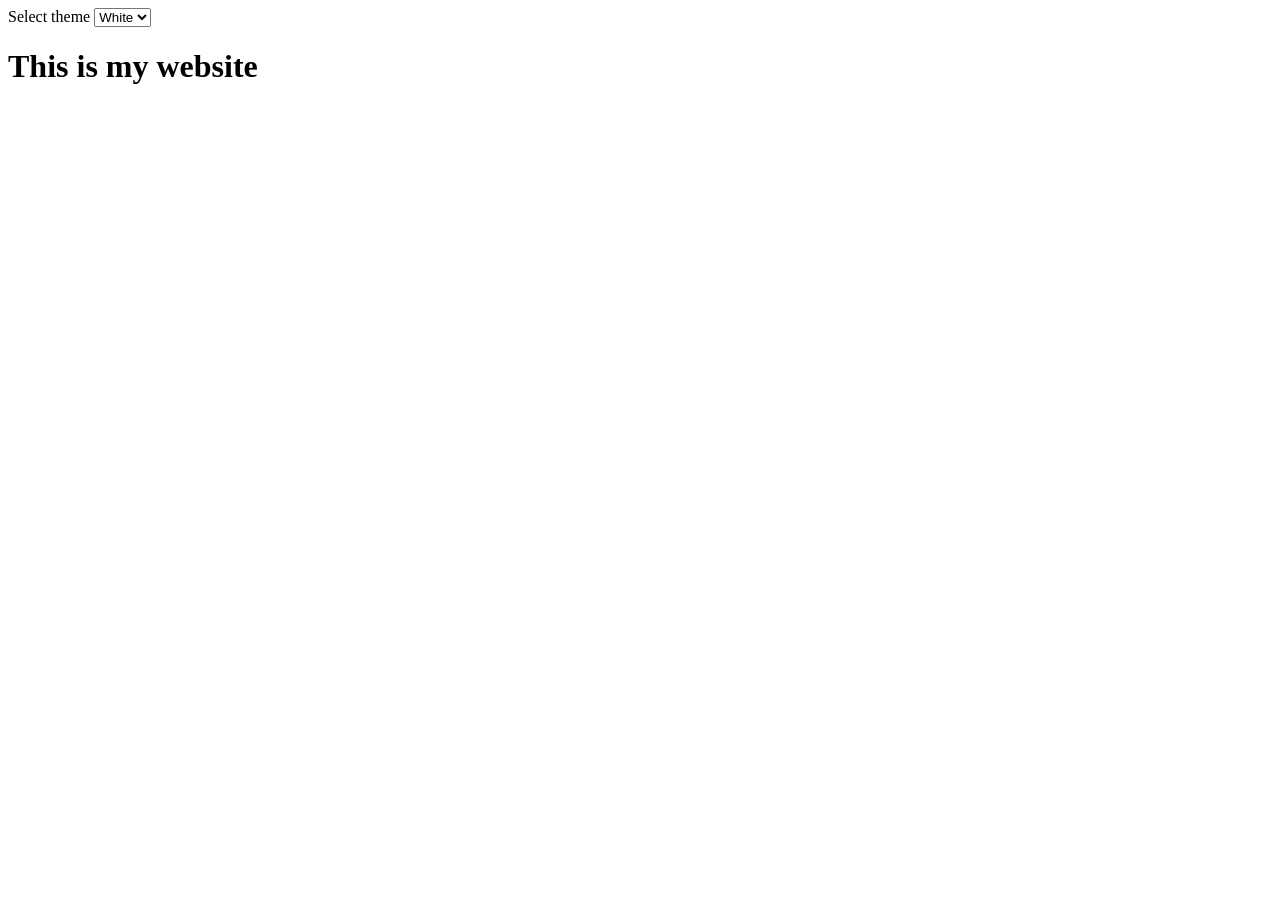
==== html/theme.html @ 24da9d63 "Added html file" ====
<!DOCTYPE html>
<html lang="en">
  <head>
    <meta charset="UTF-8" />
    <meta name="viewport" content="width=device-width, initial-scale=1.0" />
    <title>Document</title>
  </head>
  <body>
    <label for="theme">Select theme</label>
    <select id="theme">
      <option value="white">White</option>
      <option value="black">Black</option>
    </select>
    <h1>This is my website</h1>

    <script src="script.js"></script>
  </body>
</html>
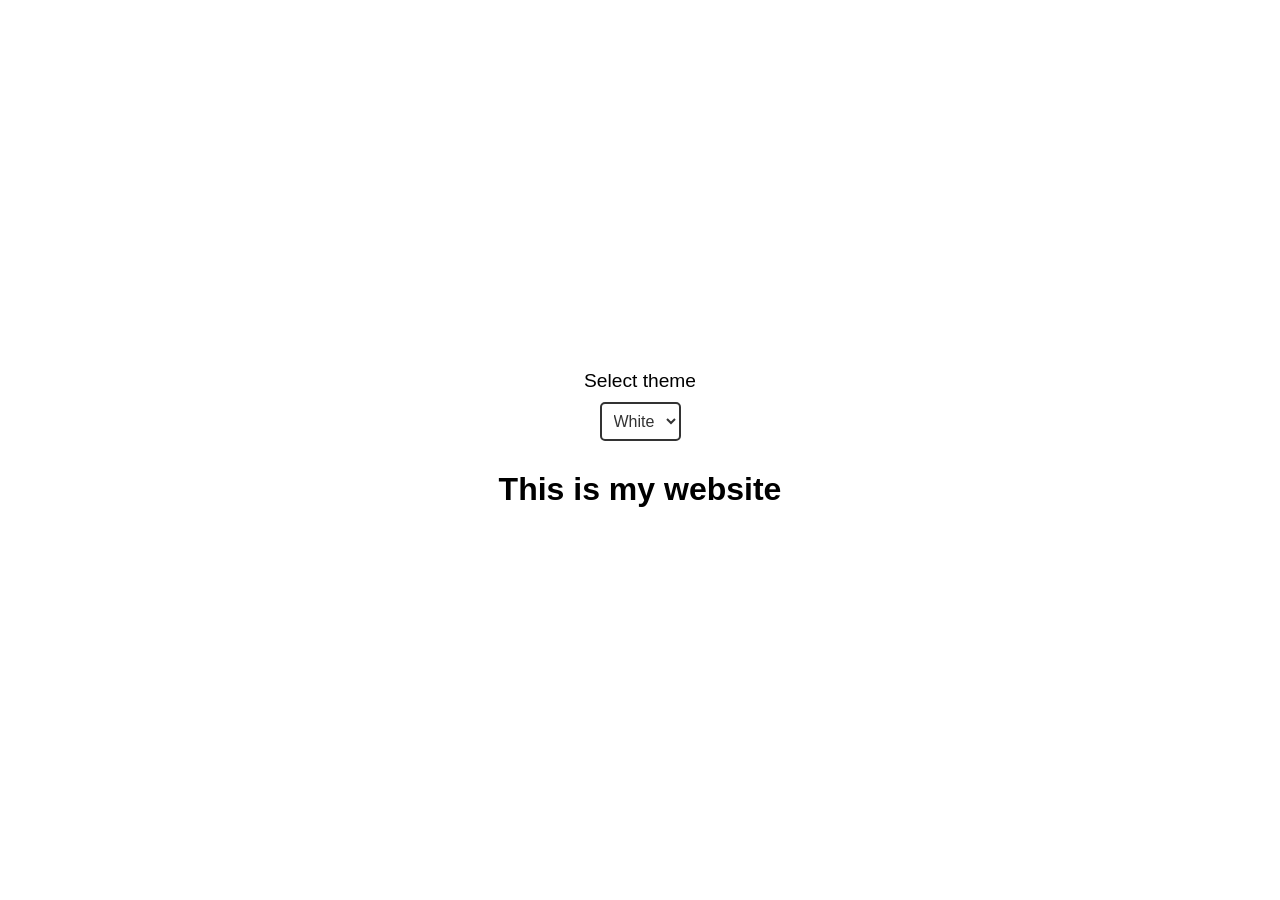
==== commit 38ff10d6: "added css and js files" ====
--- a/html/theme.html
+++ b/html/theme.html
@@ -4,15 +4,18 @@
     <meta charset="UTF-8" />
     <meta name="viewport" content="width=device-width, initial-scale=1.0" />
     <title>Document</title>
+    <link rel="stylesheet" href="css/theme.css"">
   </head>
   <body>
-    <label for="theme">Select theme</label>
-    <select id="theme">
-      <option value="white">White</option>
-      <option value="black">Black</option>
-    </select>
-    <h1>This is my website</h1>
+    <div class="container">
+      <label for="theme">Select theme</label>
+      <select id="theme">
+        <option value="white">White</option>
+        <option value="black">Black</option>
+      </select>
+      <h1>This is my website</h1>
+    </div>
 
-    <script src="script.js"></script>
+    <script src="javascript/theme.js"></script>
   </body>
 </html>
--- a/html/css/theme.css
+++ b/html/css/theme.css
@@ -0,0 +1,33 @@
+body {
+    font-family: Arial, sans-serif;
+    margin: 0;
+    padding: 0;
+    transition: background-color 0.3s, color 0.3s;
+  }
+
+  .container {
+    display: flex;
+    flex-direction: column;
+    align-items: center;
+    justify-content: center;
+    height: 100vh;
+  }
+
+  label {
+    font-size: 1.2rem;
+    margin-bottom: 10px;
+  }
+
+  select {
+    font-size: 1rem;
+    padding: 8px;
+    border: 2px solid #333;
+    border-radius: 5px;
+    background-color: #fff;
+    color: #333;
+  }
+
+  h1 {
+    font-size: 2rem;
+    margin-top: 30px;
+  }
